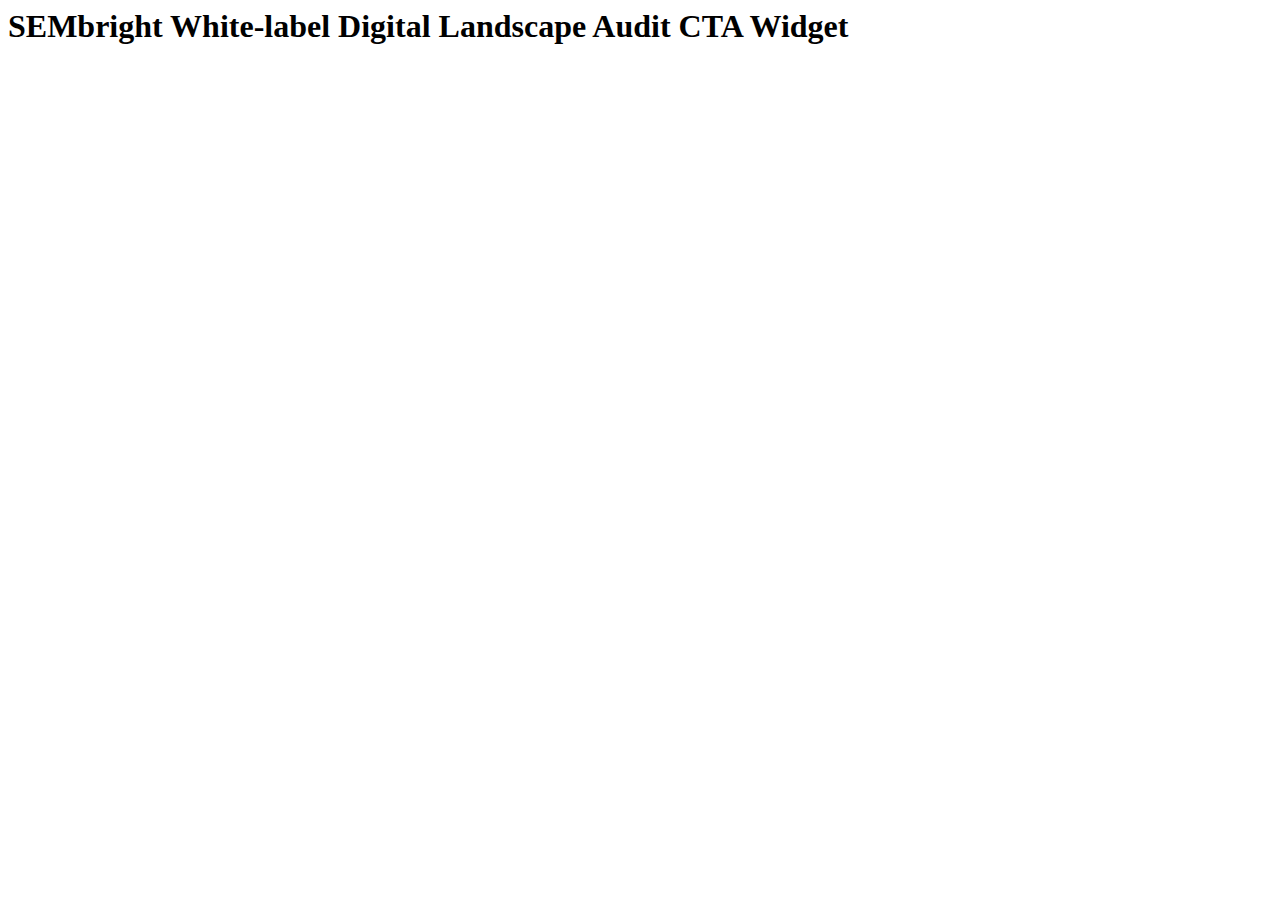
==== widgets/index.html @ 0f972c72 "semb_widget" ====
<html>
<head>
    <title>SEMbright White-label Digital Landscape Audit CTA Widget</title>
    <meta charset="utf-8">
    <meta name="viewport" content="initial-scale=1, maximum-scale=2, minimum-scale=1, width=device-width, height=device-height"/>

<link rel="stylesheet" href="SEMbright_DLA_v0_1_0.css">
<script>
let neodigmOptCustom = { N55_DEBUG_lOG:true }
let sembOptCustom = { SEMB_DEBUG_lOG:true }
</script>
<script src="SEMbright_DLA_v0_1_0.js"></script>
</head>
    <body style="background-color: #fff;">
    <h1>SEMbright White-label Digital Landscape Audit CTA Widget</h1>
    </body>
</html>
---- widgets/SEMbright_DLA_v0_1_0.css ----
/*
SEMbright DLA v0.1.0
Copyright (c) 2022, Arcanus 55 Privacy Paranoid Vault | Forged by Scott C. Krause
*/


/*  Neodigm Enchanted CTA Begin  */

/*  Neodigm Enchanted CTA End  */
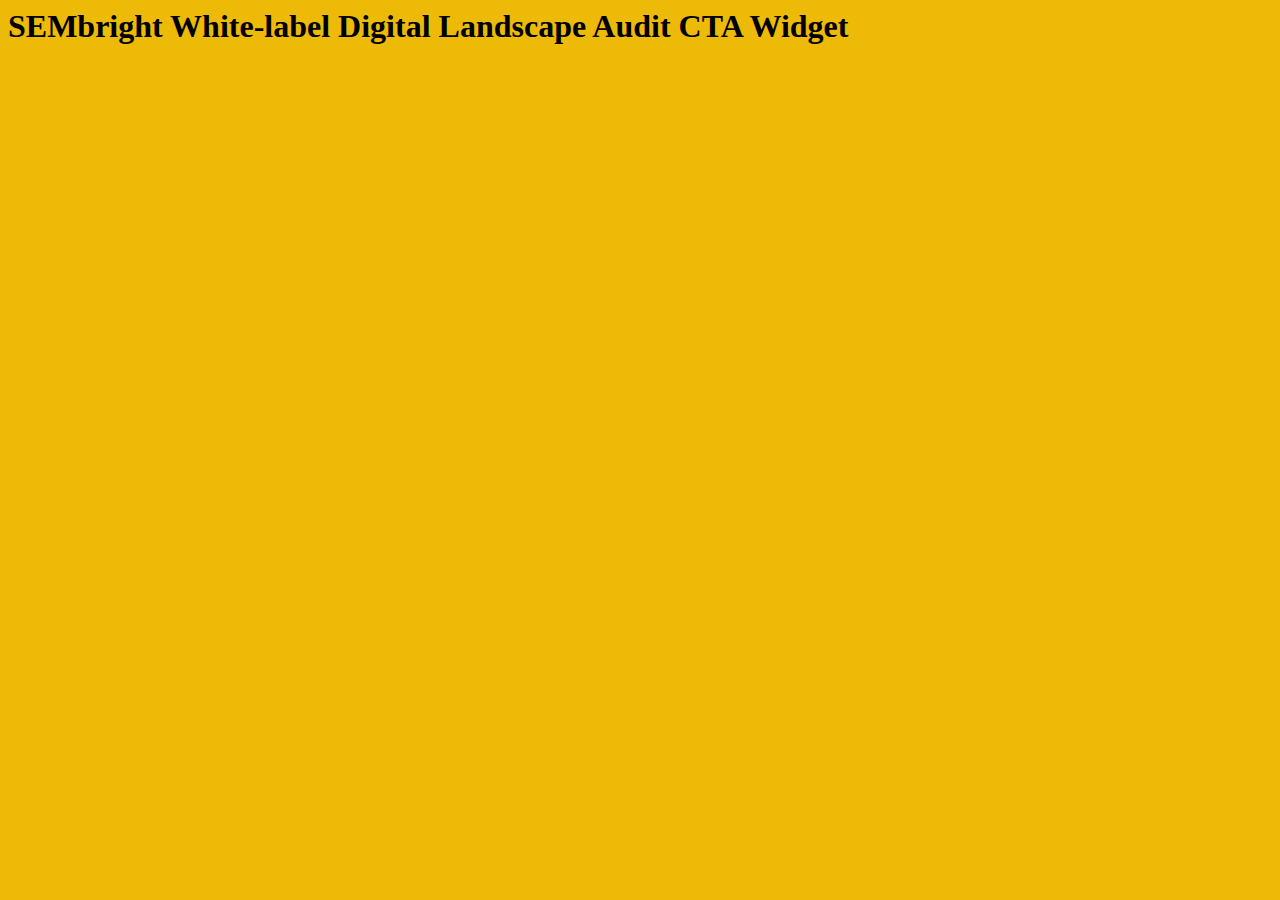
==== commit d01d2040: "semb_widget" ====
--- a/widgets/index.html
+++ b/widgets/index.html
@@ -9,9 +9,9 @@
 let neodigmOptCustom = { N55_DEBUG_lOG:true }
 let sembOptCustom = { SEMB_DEBUG_lOG:true }
 </script>
-<script src="SEMbright_DLA_v0_1_0.js"></script>
+<script src="SEMbright_DLA_v0_1_0.js?usr=4"></script>
 </head>
-    <body style="background-color: #fff;">
-    <h1>SEMbright White-label Digital Landscape Audit CTA Widget</h1>
-    </body>
+<body>
+<h1>SEMbright White-label Digital Landscape Audit CTA Widget</h1>
+</body>
 </html>--- a/widgets/SEMbright_DLA_v0_1_0.css
+++ b/widgets/SEMbright_DLA_v0_1_0.css
@@ -3,6 +3,9 @@
 Copyright (c) 2022, Arcanus 55 Privacy Paranoid Vault | Forged by Scott C. Krause
 */
 
+Body {
+    background-color: #edba08;
+}
 
 /*  Neodigm Enchanted CTA Begin  */
 
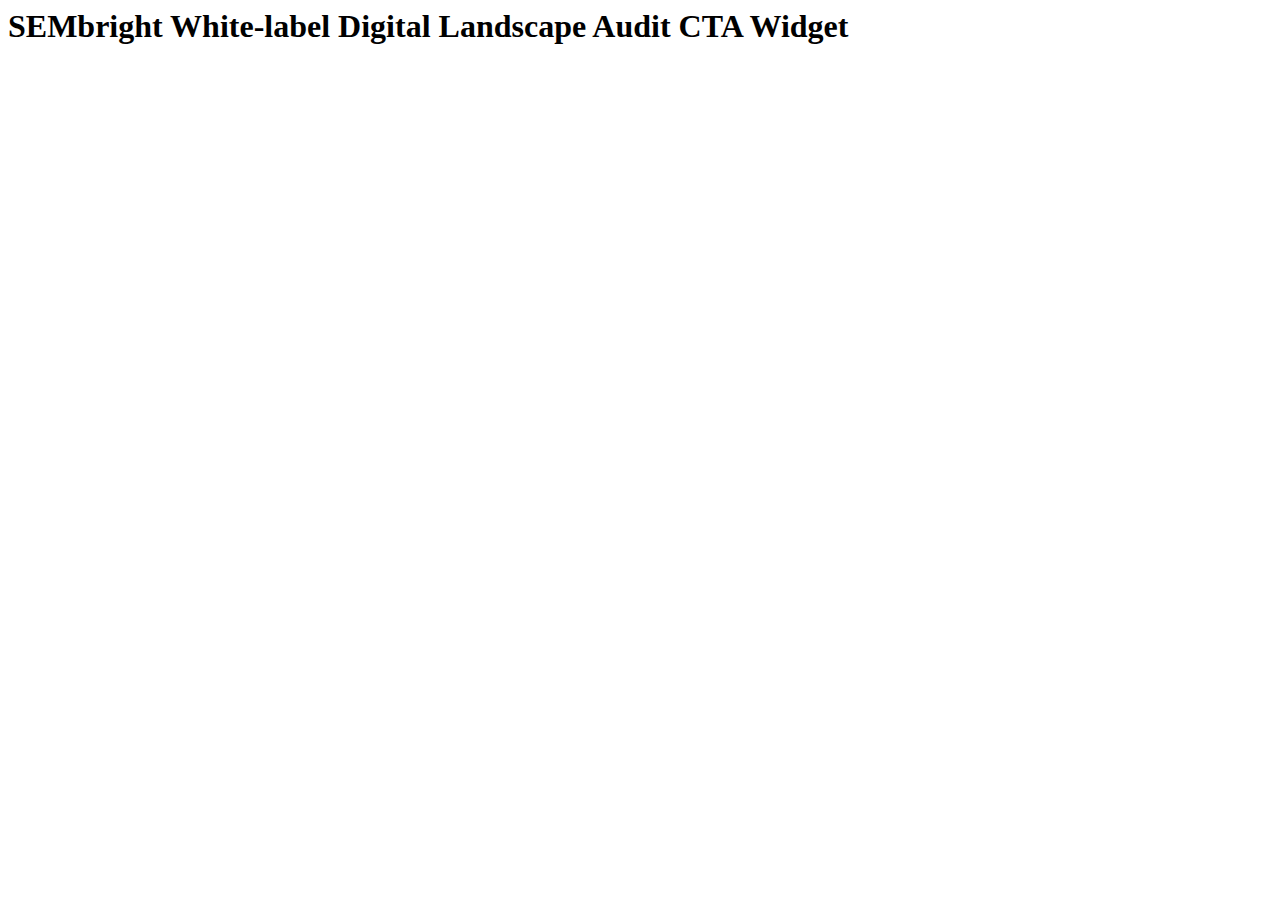
==== commit 17dd61a4: "api_consumption" ====
--- a/widgets/index.html
+++ b/widgets/index.html
@@ -2,9 +2,10 @@
 <head>
     <title>SEMbright White-label Digital Landscape Audit CTA Widget</title>
     <meta charset="utf-8">
-    <meta name="viewport" content="initial-scale=1, maximum-scale=2, minimum-scale=1, width=device-width, height=device-height"/>
-
-<link rel="stylesheet" href="SEMbright_DLA_v0_1_0.css">
+    
+    <link rel="stylesheet" href="https://arcanus55.github.io/neodigm55/dist/neodigm55_v1_9.css">
+    <script src="https://arcanus55.github.io/neodigm55/dist/neodigm55_v1_9.js"></script>
+    <!-- (c) 2022 🗝️ www.theScottKrause.com -->
 <script>
 let neodigmOptCustom = { N55_DEBUG_lOG:true }
 let sembOptCustom = { SEMB_DEBUG_lOG:true }
